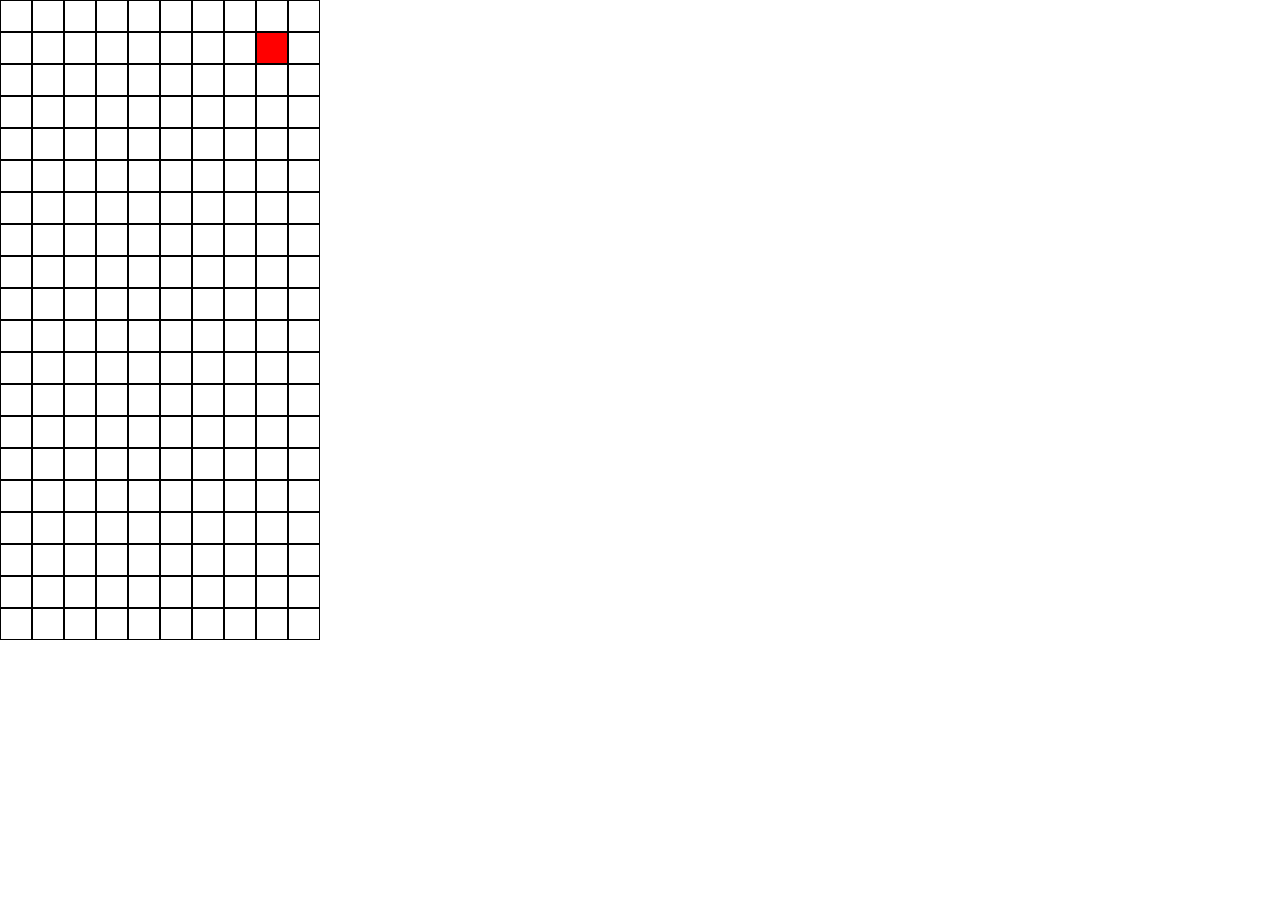
==== gameRebels.html @ 52a5cdcf "j'ajoute tout" ====
<!DOCTYPE html>
<html lang="en">
<head>
  <meta charset="UTF-8">
  <meta name="viewport" content="width=device-width, initial-scale=1.0">
  <meta http-equiv="X-UA-Compatible" content="ie=edge">
  <title>Star Tetris</title>
  <link rel="stylesheet" href="css/reset.css">
  <link rel="stylesheet" href="css/style.css">
</head>
<body>
   <div class="Container"></div>
<script type="text/javascript" src="js/script.js">
</script>
</body>
</html>
---- css/style.css ----
.Container{
  display: flex;
  flex-wrap: wrap;
}
.box{
  height: 30px;
  width: 30px;
  border: 1px solid black;
}
.boxModified{
  height: 30px;
  width: 30px;
  border: 1px solid black;
  background: red;
}
.boxFix{
  height: 30px;
  width: 30px;
  border: 1px solid black;
  background: red;
}
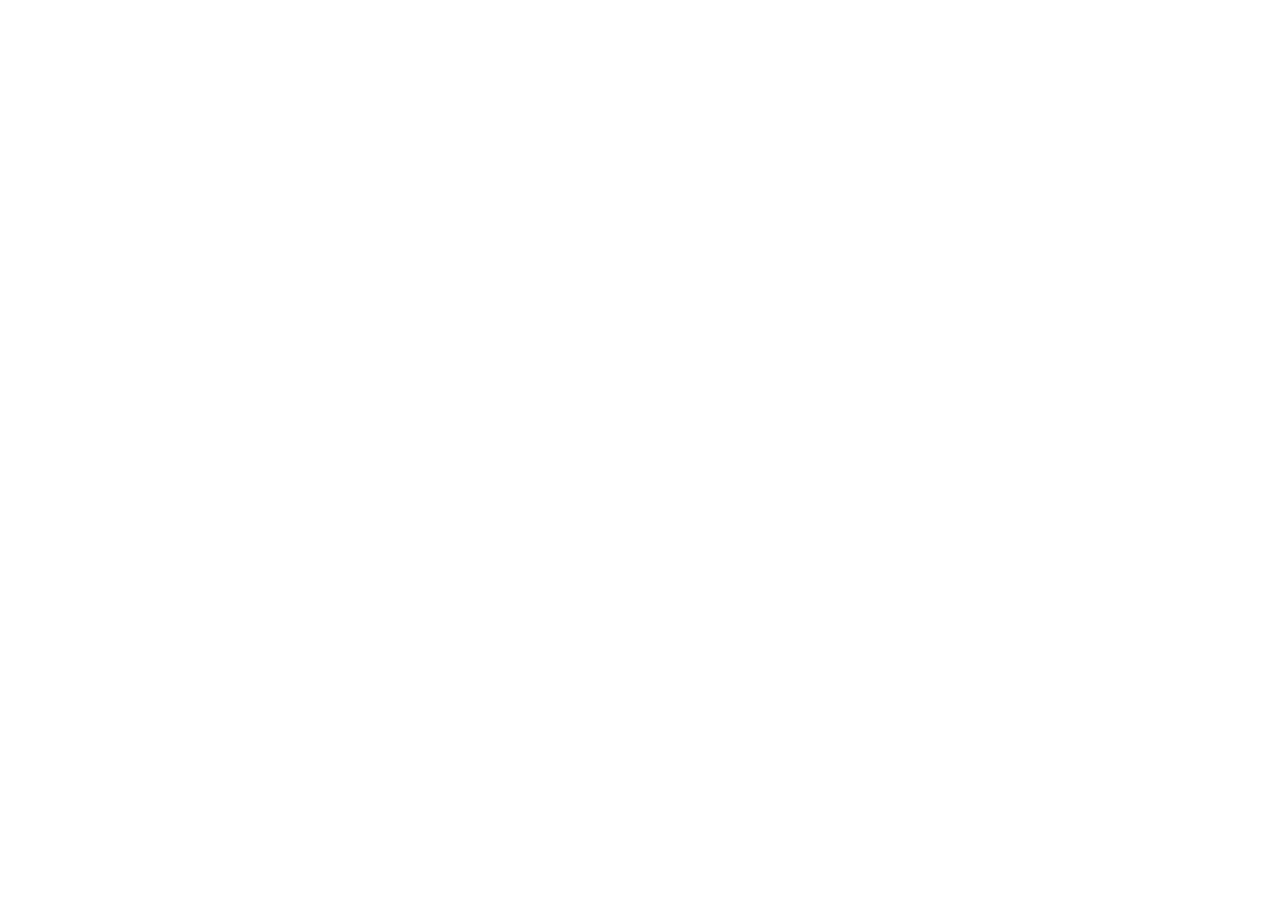
==== commit e50dcc94: "css" ====
--- a/gameRebels.html
+++ b/gameRebels.html
@@ -6,7 +6,7 @@
   <meta http-equiv="X-UA-Compatible" content="ie=edge">
   <title>Star Tetris</title>
   <link rel="stylesheet" href="css/reset.css">
-  <link rel="stylesheet" href="css/style.css">
+  <link rel="stylesheet" href="css/styleRebel.css">
 </head>
 <body>
    <div class="Container"></div>
